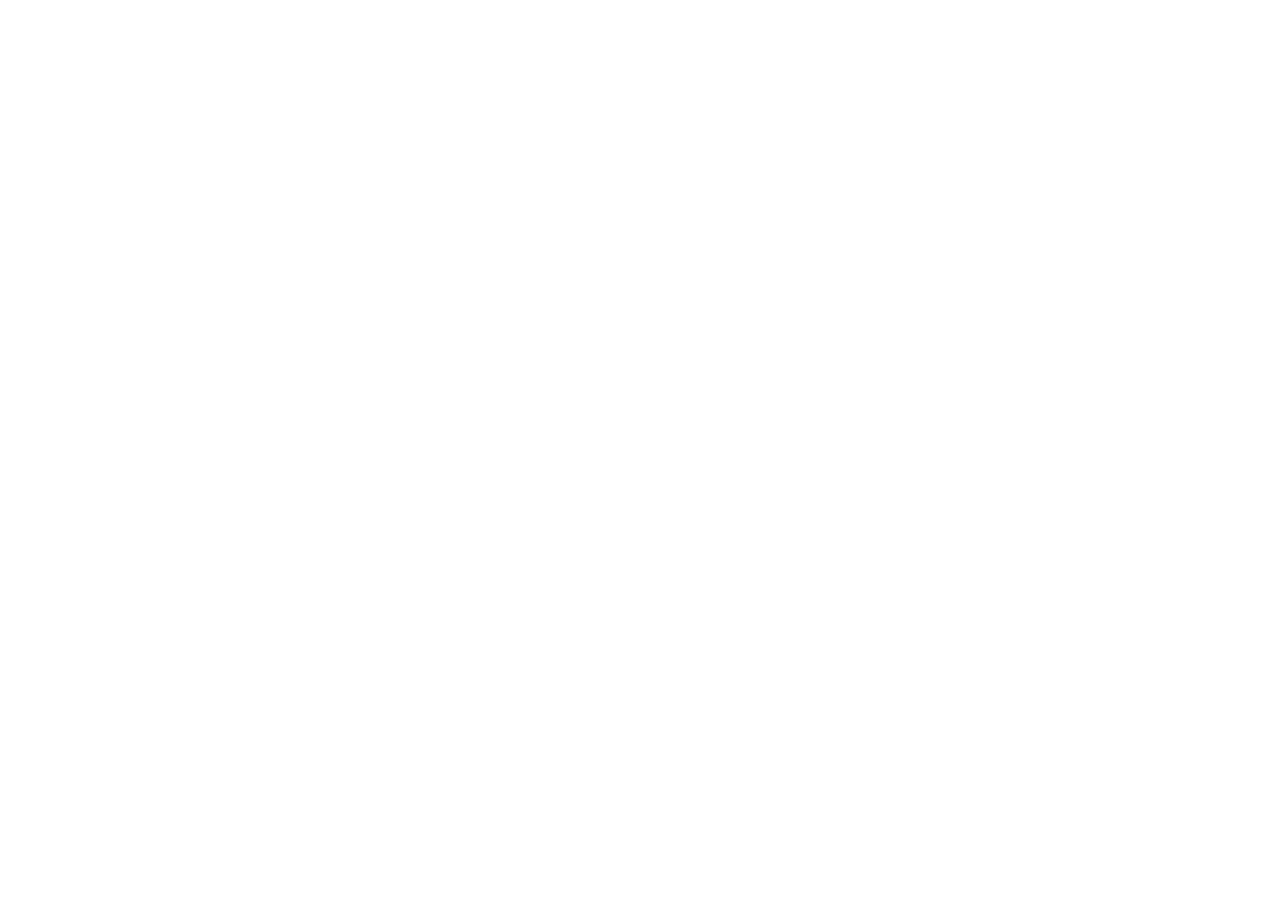
==== index.html @ c73e3377 "Bootstrap" ====
<!DOCTYPE html>
<html lang="en">
<head>
    <meta charset="UTF-8">
    <meta http-equiv="X-UA-Compatible" content="IE=edge">
    <meta name="viewport" content="width=device-width, initial-scale=1.0">
    <title>DSMovie</title>

    <link href="https://cdn.jsdelivr.net/npm/bootstrap@5.1.3/dist/css/bootstrap.min.css" rel="stylesheet" integrity="sha384-1BmE4kWBq78iYhFldvKuhfTAU6auU8tT94WrHftjDbrCEXSU1oBoqyl2QvZ6jIW3" crossorigin="anonymous">
    
</head>
<body>
    
</body>
</html>
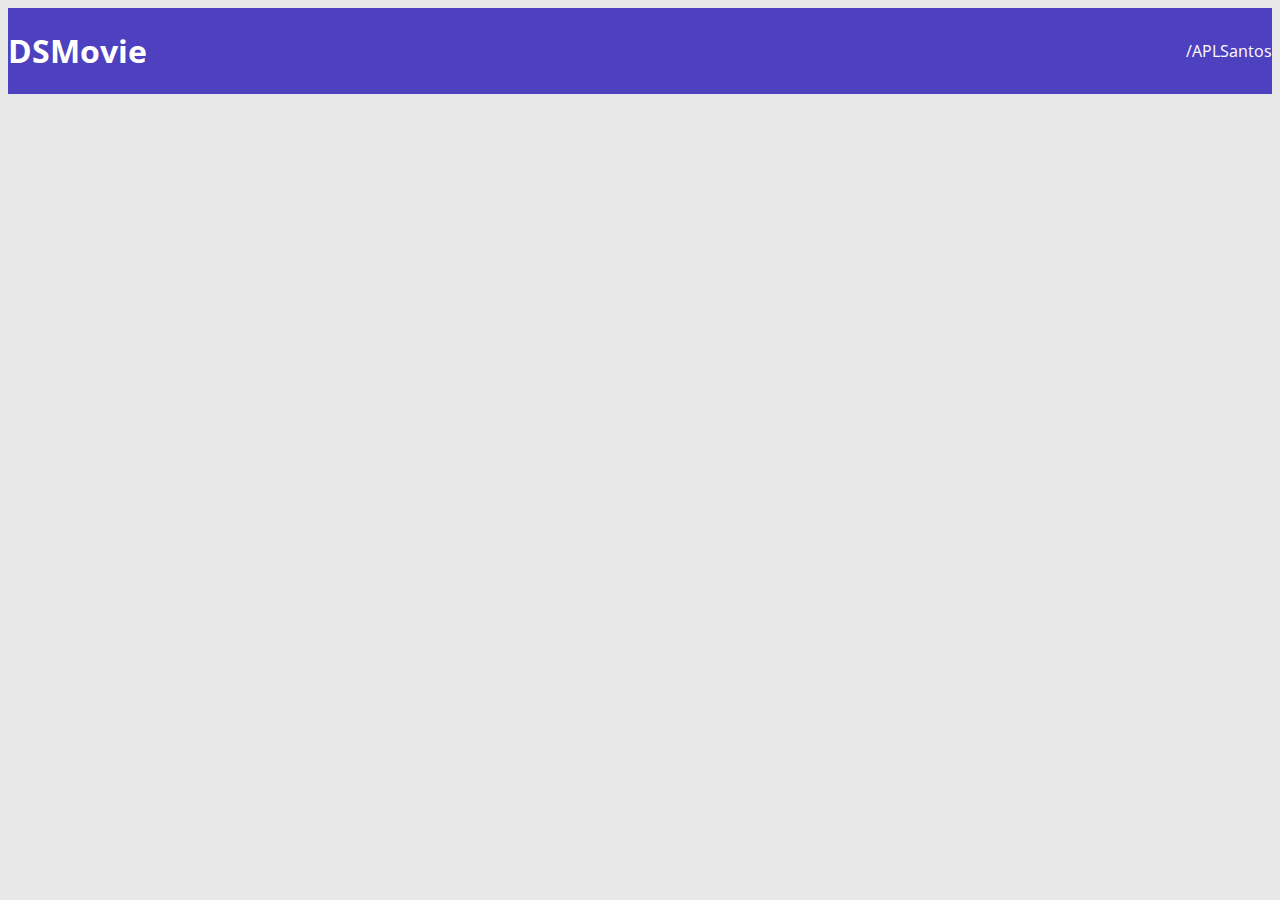
==== commit d694231c: "Barra superior Parte 1" ====
--- a/index.html
+++ b/index.html
@@ -7,9 +7,15 @@
     <title>DSMovie</title>
 
     <link href="https://cdn.jsdelivr.net/npm/bootstrap@5.1.3/dist/css/bootstrap.min.css" rel="stylesheet" integrity="sha384-1BmE4kWBq78iYhFldvKuhfTAU6auU8tT94WrHftjDbrCEXSU1oBoqyl2QvZ6jIW3" crossorigin="anonymous">
-    
+
+    <link rel="stylesheet" href="css/styles.css">
 </head>
 <body>
-    
+    <header>
+        <nav class="container">
+            <h1>DSMovie</h1>
+            <a href="https://github.com/APLSantos">/APLSantos</a>
+        </nav>
+    </header>
 </body>
 </html>--- a/css/styles.css
+++ b/css/styles.css
@@ -0,0 +1,27 @@
+@import url('https://fonts.googleapis.com/css2?family=Open+Sans:wght@300;400;700&display=swap');
+
+* {
+    box-sizing: border-box;
+    font-family: 'Open Sans', sans-serif;
+}
+
+html, body {
+    background-color: #e8e8e8;
+}
+
+header {
+    background-color: #4D41C0;
+    color: white;
+    ;
+}
+
+nav {
+    display: flex;
+    align-items: center;
+    justify-content: space-between;
+}
+
+a, a:hover {
+    text-decoration: none;
+    color: unset;
+}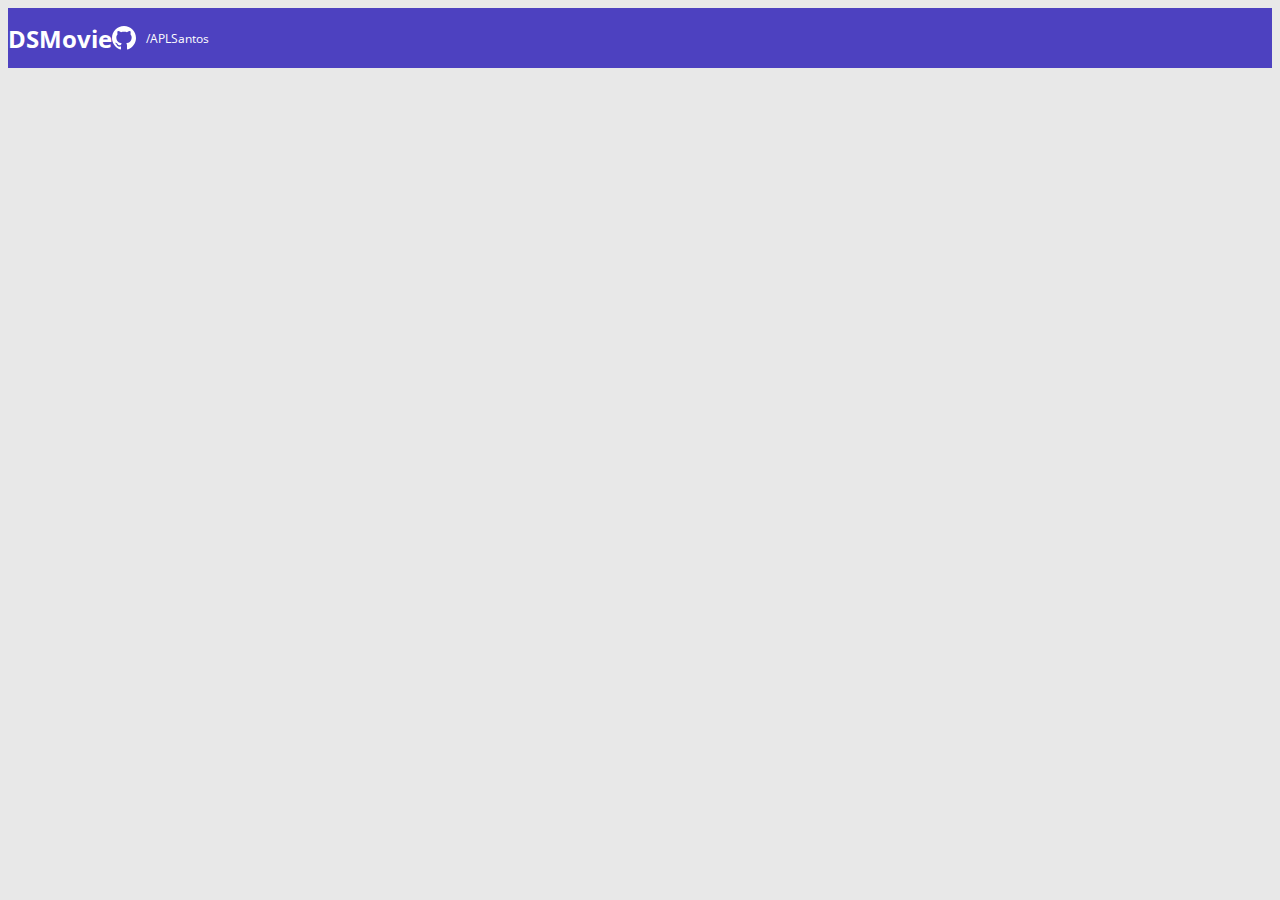
==== commit 0eb90528: "Barra Superior Parte 2" ====
--- a/index.html
+++ b/index.html
@@ -14,7 +14,10 @@
     <header>
         <nav class="container">
             <h1>DSMovie</h1>
-            <a href="https://github.com/APLSantos">/APLSantos</a>
+            <div class="dsmovie-contact-container">
+               <img src="img/github.svg" alt="github">
+            <a href="https://github.com/APLSantos">/APLSantos</a> 
+            </div>
         </nav>
     </header>
 </body>
--- a/css/styles.css
+++ b/css/styles.css
@@ -1,17 +1,32 @@
 @import url('https://fonts.googleapis.com/css2?family=Open+Sans:wght@300;400;700&display=swap');
+
+:root {
+    --bg-gray: #e8e8e8;
+    --color-primary: #4D41C0;
+    --white: #fff;
+    ;
+}
 
 * {
     box-sizing: border-box;
     font-family: 'Open Sans', sans-serif;
 }
 
+h1, h2, h3, h4, h5, h6 {
+    margin: 0;
+}
+
 html, body {
-    background-color: #e8e8e8;
+    background-color: var(--bg-gray);
 }
 
 header {
-    background-color: #4D41C0;
-    color: white;
+    background-color: var(--color-primary);
+    color: var(--white);
+    height: 60px;
+    display: flex;
+    align-items: center;
+   
     ;
 }
 
@@ -21,7 +36,26 @@
     justify-content: space-between;
 }
 
+nav h1 {
+    font-size: 24px;
+    font-weight: 700;
+}
+
+nav a {
+    font-size: 12px;
+    font-weight: 400;
+}
+
 a, a:hover {
     text-decoration: none;
     color: unset;
+}
+
+.dsmovie-contact-container {
+    display: flex;
+    align-items: center;
+}
+
+.dsmovie-contact-container img {
+    margin-right: 10px;
 }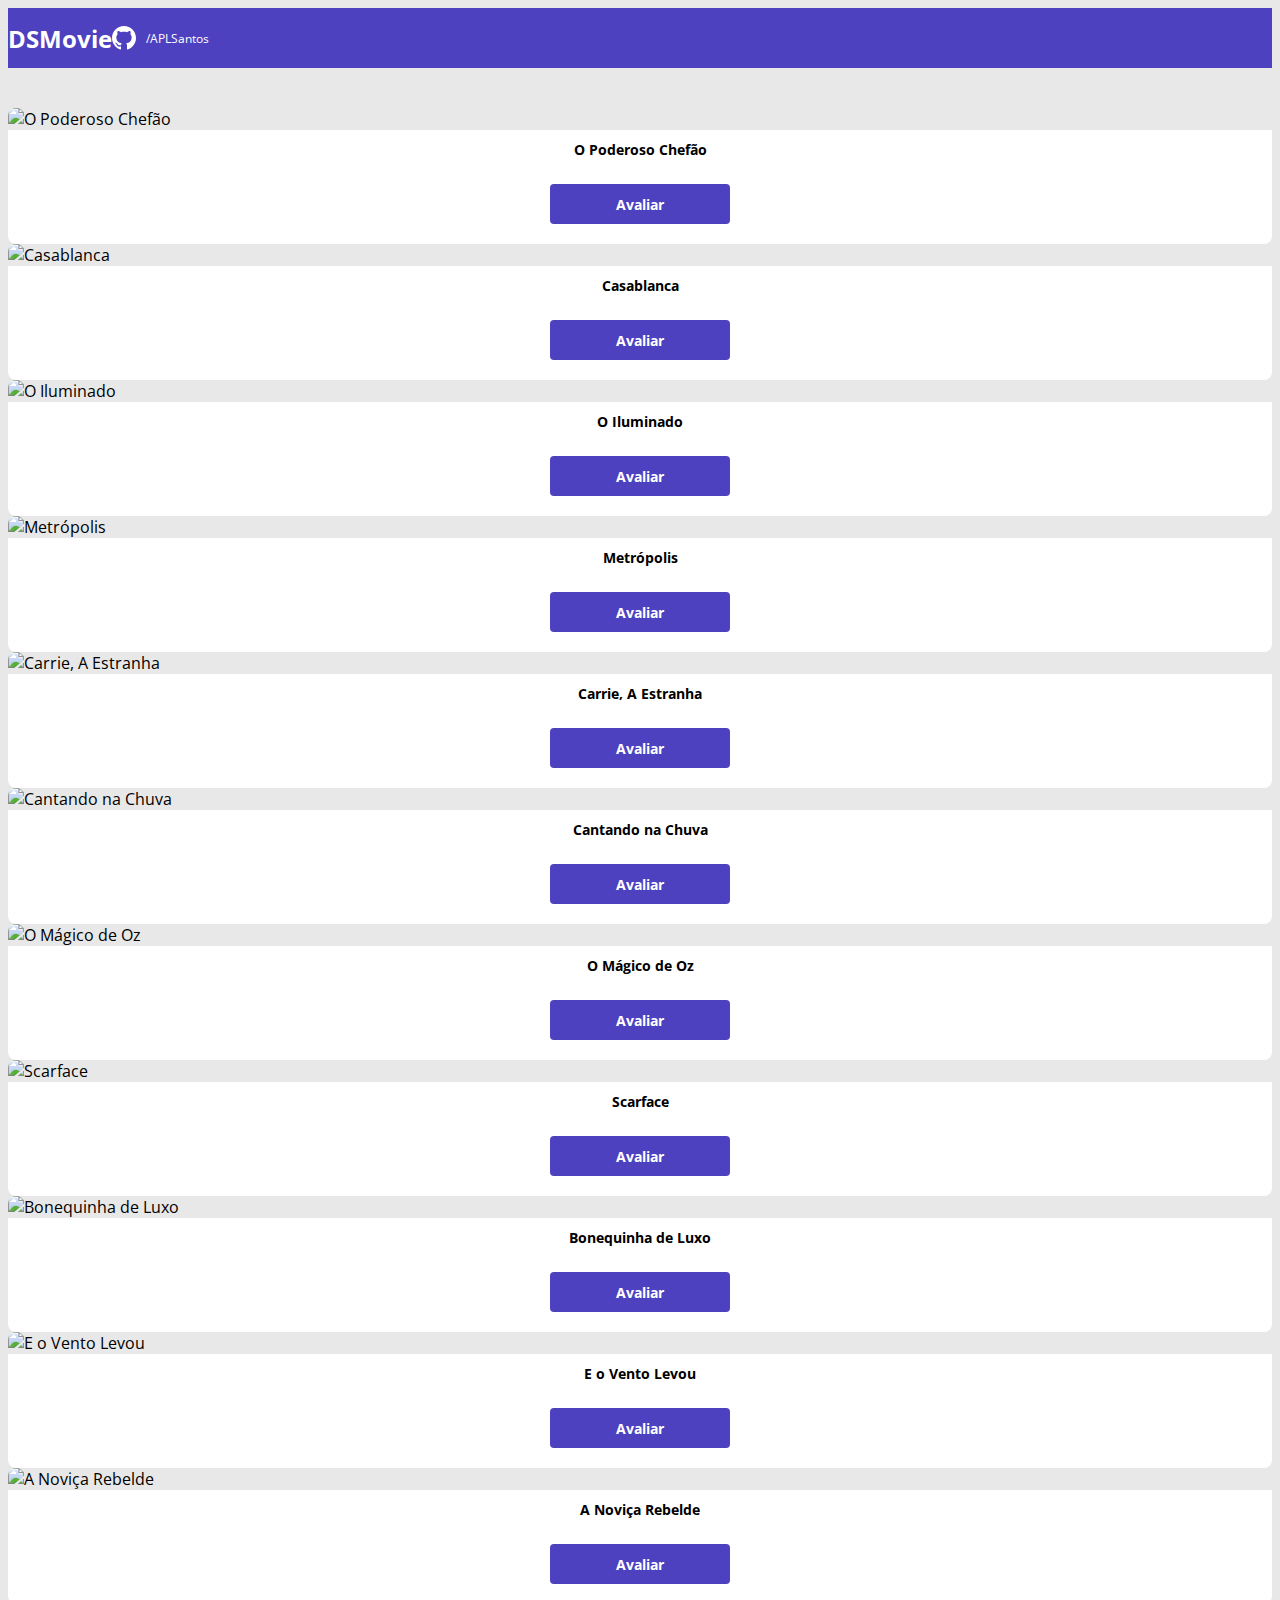
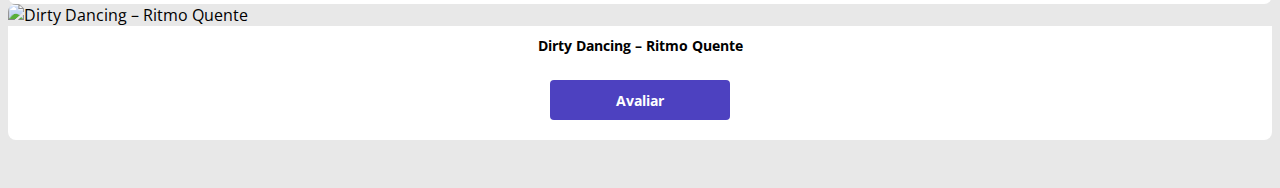
==== commit 3926934f: "Listagem de Cards" ====
--- a/index.html
+++ b/index.html
@@ -20,5 +20,134 @@
             </div>
         </nav>
     </header>
+
+    <main>
+        <section id="dsmovie-card-list" class="container">
+        
+            <div class="row">
+
+                <div class="col-sm-6 col-lg-4 col-x1-3 mb-3">
+                    <div class="dsmovie-card">
+                        <img src="https://www.themoviedb.org/t/p/original/AbgEQO2mneCSOc8CSnOMa8pBS8I.jpg" alt="O Poderoso Chefão">
+                        <div class="dsmovie-card-description">
+                           <h3>O Poderoso Chefão</h3>
+                           <a class="dsmovie-btn" href="form.html">Avaliar</a>
+                        </div>
+                    </div>
+                </div>
+
+                <div class="col-sm-6 col-lg-4 col-x1-3 mb-3">
+                    <div class="dsmovie-card">
+                        <img src="https://www.themoviedb.org/t/p/w533_and_h300_bestv2/bln0pnieTax3KrEpG5ZjN3fi1sw.jpg" alt="Casablanca">
+                        <div class="dsmovie-card-description">
+                           <h3>Casablanca</h3>
+                           <a class="dsmovie-btn" href="form.html">Avaliar</a>
+                        </div>
+                    </div>
+                </div>
+
+                <div class="col-sm-6 col-lg-4 col-x1-3 mb-3">
+                    <div class="dsmovie-card">
+                        <img src="https://www.themoviedb.org/t/p/w500_and_h282_face/cAQI3ogdNDd3WqVwERuc55iHvph.jpg" alt="O Iluminado">
+                        <div class="dsmovie-card-description">
+                           <h3>O Iluminado</h3>
+                           <a class="dsmovie-btn" href="form.html">Avaliar</a>
+                        </div>
+                    </div>
+                </div>
+
+                <div class="col-sm-6 col-lg-4 col-x1-3 mb-3">
+                    <div class="dsmovie-card">
+                        <img src="https://www.themoviedb.org/t/p/w500_and_h282_face/r8pUcom5Mw8igtBpj3AHSAUvH0R.jpg" alt="Metrópolis">
+                        <div class="dsmovie-card-description">
+                           <h3>Metrópolis</h3>
+                           <a class="dsmovie-btn" href="form.html">Avaliar</a>
+                        </div>
+                    </div>
+                </div>
+
+                <div class="col-sm-6 col-lg-4 col-x1-3 mb-3">
+                    <div class="dsmovie-card">
+                        <img src="https://www.themoviedb.org/t/p/w500_and_h282_face/zwJFfKQdfiptK2GY6N8GkZFrAxJ.jpg" alt="Carrie, A Estranha">
+                        <div class="dsmovie-card-description">
+                           <h3>Carrie, A Estranha</h3>
+                           <a class="dsmovie-btn" href="form.html">Avaliar</a>
+                        </div>
+                    </div>
+                </div>
+
+                <div class="col-sm-6 col-lg-4 col-x1-3 mb-3">
+                    <div class="dsmovie-card">
+                        <img src="https://www.themoviedb.org/t/p/w500_and_h282_face/g7KmJaGFvST5cyvA71V6epKAqIC.jpg" alt="Cantando na Chuva">
+                        <div class="dsmovie-card-description">
+                           <h3>Cantando na Chuva</h3>
+                           <a class="dsmovie-btn" href="form.html">Avaliar</a>
+                        </div>
+                    </div>
+                </div>
+
+                <div class="col-sm-6 col-lg-4 col-x1-3 mb-3">
+                    <div class="dsmovie-card">
+                        <img src="https://www.themoviedb.org/t/p/w500_and_h282_face/zL4gtCeoPZkAFCKR0kNERpUiuPR.jpg" alt="O Mágico de Oz">
+                        <div class="dsmovie-card-description">
+                           <h3>O Mágico de Oz</h3>
+                           <a class="dsmovie-btn" href="form.html">Avaliar</a>
+                        </div>
+                    </div>
+                </div>
+
+                <div class="col-sm-6 col-lg-4 col-x1-3 mb-3">
+                    <div class="dsmovie-card">
+                        <img src="https://www.themoviedb.org/t/p/w500_and_h282_face/cCvp5Sni75agCtyJkNOMapORUQV.jpg" alt="Scarface">
+                        <div class="dsmovie-card-description">
+                           <h3>Scarface</h3>
+                           <a class="dsmovie-btn" href="form.html">Avaliar</a>
+                        </div>
+                    </div>
+                </div>
+
+                <div class="col-sm-6 col-lg-4 col-x1-3 mb-3">
+                    <div class="dsmovie-card">
+                        <img src="https://www.themoviedb.org/t/p/w500_and_h282_face/jXZ2tyJl44yKvh22I6ooQwU5rFM.jpg" alt="Bonequinha de Luxo">
+                        <div class="dsmovie-card-description">
+                           <h3>Bonequinha de Luxo</h3>
+                           <a class="dsmovie-btn" href="form.html">Avaliar</a>
+                        </div>
+                    </div>
+                </div>
+
+                <div class="col-sm-6 col-lg-4 col-x1-3 mb-3">
+                    <div class="dsmovie-card">
+                        <img src="https://www.themoviedb.org/t/p/w500_and_h282_face/4FHcxMtVruMr7ltU2cItWssLjTP.jpg" alt="E o Vento Levou">
+                        <div class="dsmovie-card-description">
+                           <h3>E o Vento Levou</h3>
+                           <a class="dsmovie-btn" href="form.html">Avaliar</a>
+                        </div>
+                    </div>
+                </div>
+
+                <div class="col-sm-6 col-lg-4 col-x1-3 mb-3">
+                    <div class="dsmovie-card">
+                        <img src="https://www.themoviedb.org/t/p/w500_and_h282_face/5D9wsIoGLbwbJ4wdvME6Gb6zJNK.jpg" alt="A Noviça Rebelde">
+                        <div class="dsmovie-card-description">
+                           <h3>A Noviça Rebelde</h3>
+                           <a class="dsmovie-btn" href="form.html">Avaliar</a>
+                        </div>
+                    </div>
+                </div>
+
+                <div class="col-sm-6 col-lg-4 col-x1-3 mb-3">
+                    <div class="dsmovie-card">
+                        <img src="https://www.themoviedb.org/t/p/w500_and_h282_face/enXtqOyPEVcUStxTChjcBLGQLnv.jpg" alt="Dirty Dancing – Ritmo Quente">
+                        <div class="dsmovie-card-description">
+                           <h3>Dirty Dancing – Ritmo Quente</h3>
+                           <a class="dsmovie-btn" href="form.html">Avaliar</a>
+                        </div>
+                    </div>
+                </div>
+
+        </section>
+    </main>
+
 </body>
 </html>--- a/css/styles.css
+++ b/css/styles.css
@@ -2,6 +2,7 @@
 
 :root {
     --bg-gray: #e8e8e8;
+    --text-gray: #4a4a4a;
     --color-primary: #4D41C0;
     --white: #fff;
     ;
@@ -56,6 +57,48 @@
     align-items: center;
 }
 
+#dsmovie-card-list {
+    padding: 40px 0;
+}
+
 .dsmovie-contact-container img {
     margin-right: 10px;
-}+}
+
+.dsmovie-card {
+    width: 100%;
+    
+}
+
+.dsmovie-card img {
+    width: 100%;
+    border-radius: 8px 8px 0 0;
+}
+
+.dsmovie-card-description {
+    background-color: var(--white);
+    padding: 10px 0 20px 0;
+    display: flex;
+    flex-direction: column;
+    align-items: center;
+    border-radius: 0 0 8px 8px;
+}
+
+.dsmovie-card-description h3 {
+    font-size: 14px;
+    font-weight: 700;
+    margin-bottom: 25px;
+}
+
+.dsmovie-btn, .dsmovie-btn:hover {
+    width: 180px;
+    height: 40px;
+    background-color: var(--color-primary);
+    color: var(--white);
+    font-size: 14px;
+    font-weight: 700;
+    display: flex;
+    align-items: center;
+    justify-content: center;
+    border-radius: 4px;
+}
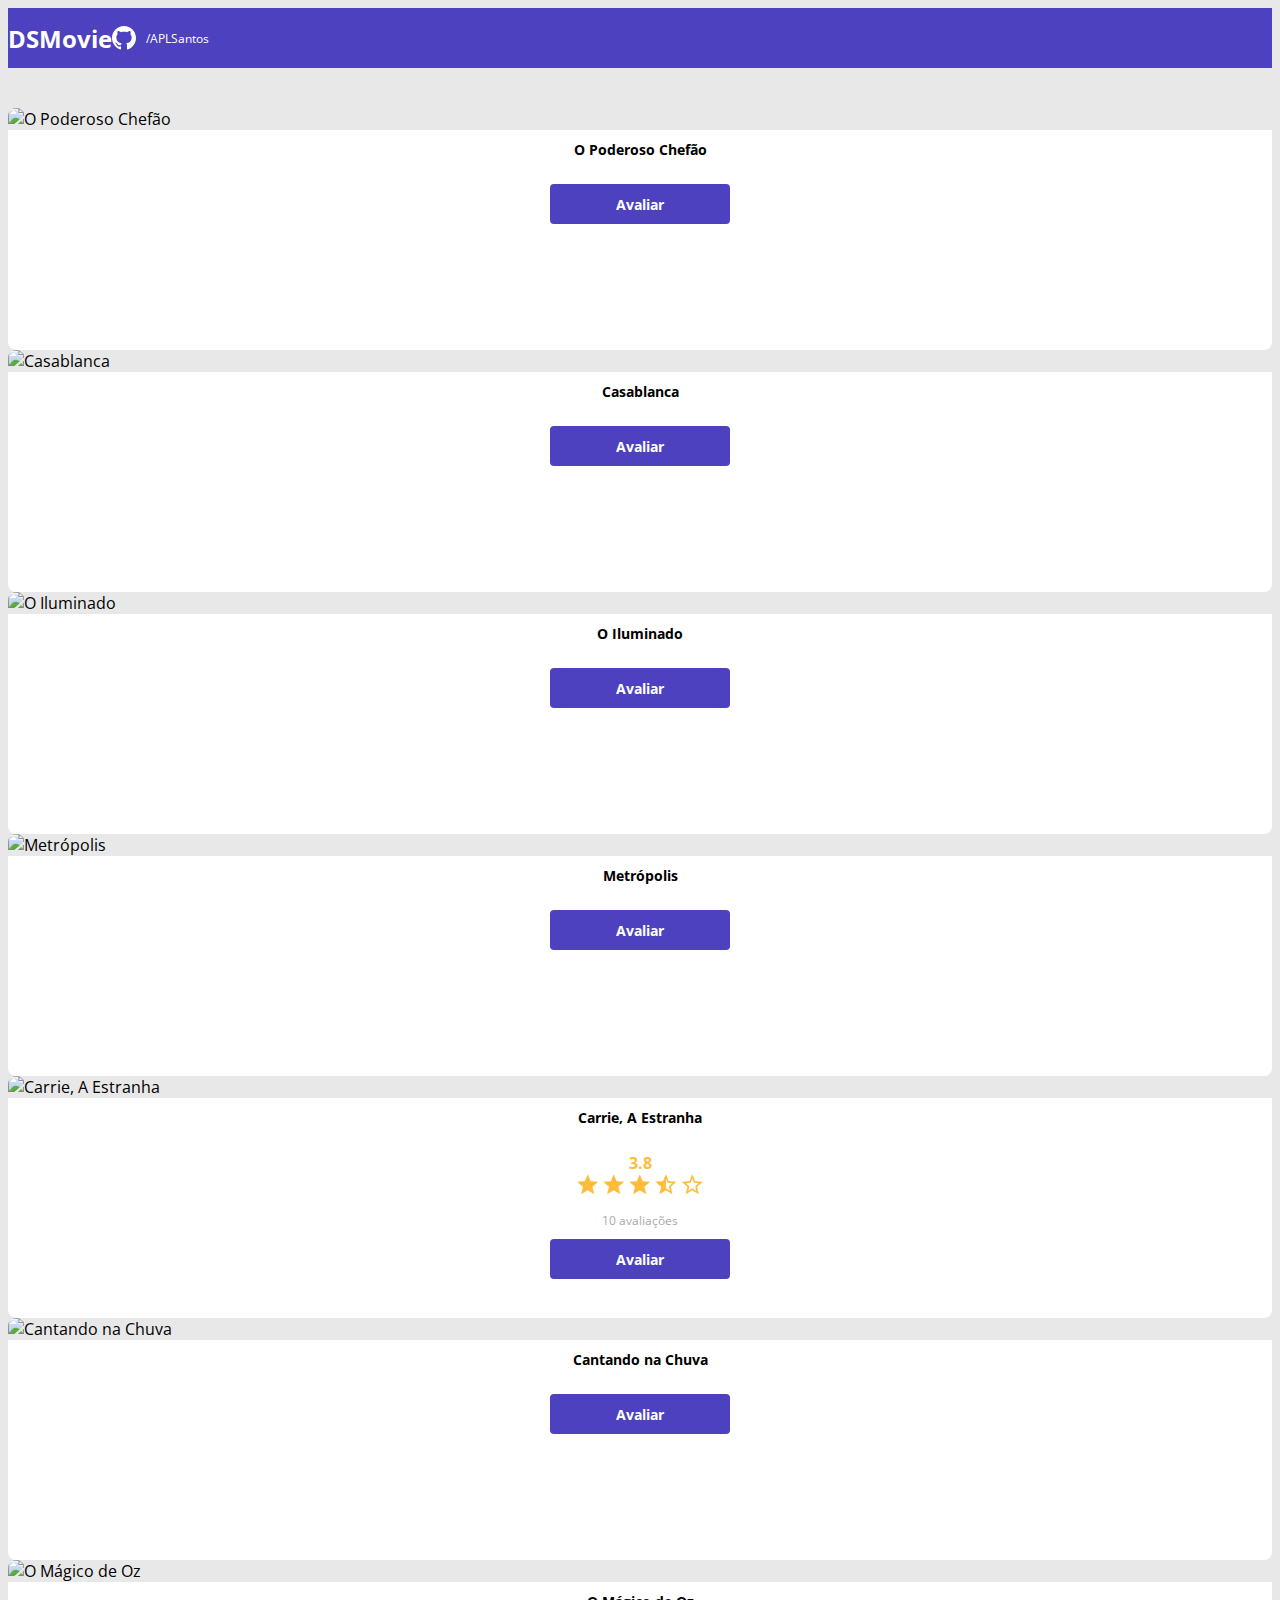
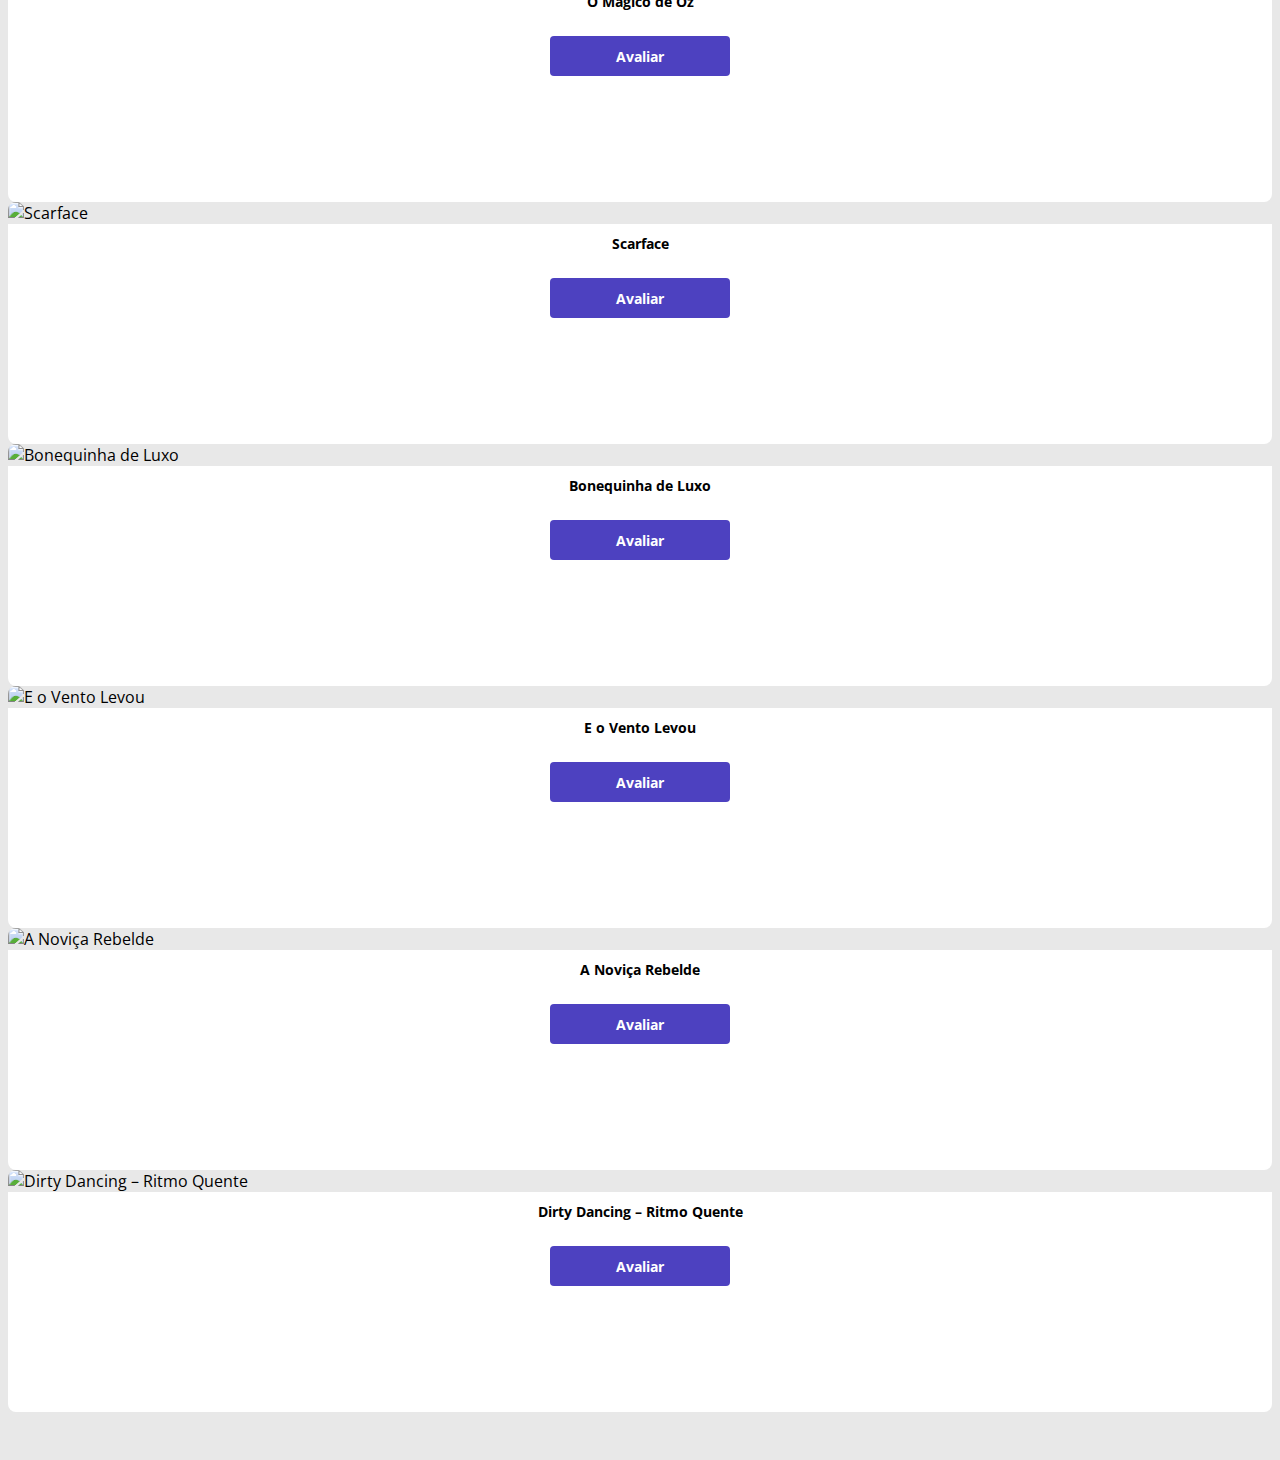
==== commit 4dce4d5b: "Avaliação com estrelas" ====
--- a/index.html
+++ b/index.html
@@ -1,147 +1,176 @@
 <!DOCTYPE html>
 <html lang="en">
+
 <head>
     <meta charset="UTF-8">
     <meta http-equiv="X-UA-Compatible" content="IE=edge">
     <meta name="viewport" content="width=device-width, initial-scale=1.0">
     <title>DSMovie</title>
 
-    <link href="https://cdn.jsdelivr.net/npm/bootstrap@5.1.3/dist/css/bootstrap.min.css" rel="stylesheet" integrity="sha384-1BmE4kWBq78iYhFldvKuhfTAU6auU8tT94WrHftjDbrCEXSU1oBoqyl2QvZ6jIW3" crossorigin="anonymous">
+    <link href="https://cdn.jsdelivr.net/npm/bootstrap@5.1.3/dist/css/bootstrap.min.css" rel="stylesheet"
+        integrity="sha384-1BmE4kWBq78iYhFldvKuhfTAU6auU8tT94WrHftjDbrCEXSU1oBoqyl2QvZ6jIW3" crossorigin="anonymous">
 
     <link rel="stylesheet" href="css/styles.css">
 </head>
+
 <body>
     <header>
         <nav class="container">
             <h1>DSMovie</h1>
             <div class="dsmovie-contact-container">
-               <img src="img/github.svg" alt="github">
-            <a href="https://github.com/APLSantos">/APLSantos</a> 
+                <img src="img/github.svg" alt="github">
+                <a href="https://github.com/APLSantos">/APLSantos</a>
             </div>
         </nav>
     </header>
 
     <main>
         <section id="dsmovie-card-list" class="container">
-        
+
             <div class="row">
 
                 <div class="col-sm-6 col-lg-4 col-x1-3 mb-3">
                     <div class="dsmovie-card">
-                        <img src="https://www.themoviedb.org/t/p/original/AbgEQO2mneCSOc8CSnOMa8pBS8I.jpg" alt="O Poderoso Chefão">
+                        <img src="https://www.themoviedb.org/t/p/w500_and_h282_face/rSPw7tgCH9c6NqICZef4kZjFOQ5.jpg"
+                            alt="O Poderoso Chefão">
                         <div class="dsmovie-card-description">
-                           <h3>O Poderoso Chefão</h3>
-                           <a class="dsmovie-btn" href="form.html">Avaliar</a>
+                            <h3>O Poderoso Chefão</h3>
+                            <a class="dsmovie-btn" href="form.html">Avaliar</a>
                         </div>
                     </div>
                 </div>
 
                 <div class="col-sm-6 col-lg-4 col-x1-3 mb-3">
                     <div class="dsmovie-card">
-                        <img src="https://www.themoviedb.org/t/p/w533_and_h300_bestv2/bln0pnieTax3KrEpG5ZjN3fi1sw.jpg" alt="Casablanca">
+                        <img src="https://www.themoviedb.org/t/p/w533_and_h300_bestv2/bln0pnieTax3KrEpG5ZjN3fi1sw.jpg"
+                            alt="Casablanca">
                         <div class="dsmovie-card-description">
-                           <h3>Casablanca</h3>
-                           <a class="dsmovie-btn" href="form.html">Avaliar</a>
+                            <h3>Casablanca</h3>
+                            <a class="dsmovie-btn" href="form.html">Avaliar</a>
                         </div>
                     </div>
                 </div>
 
                 <div class="col-sm-6 col-lg-4 col-x1-3 mb-3">
                     <div class="dsmovie-card">
-                        <img src="https://www.themoviedb.org/t/p/w500_and_h282_face/cAQI3ogdNDd3WqVwERuc55iHvph.jpg" alt="O Iluminado">
+                        <img src="https://www.themoviedb.org/t/p/w500_and_h282_face/mmd1HnuvAzFc4iuVJcnBrhDNEKr.jpg"
+                            alt="O Iluminado">
                         <div class="dsmovie-card-description">
-                           <h3>O Iluminado</h3>
-                           <a class="dsmovie-btn" href="form.html">Avaliar</a>
+                            <h3>O Iluminado</h3>
+                            <a class="dsmovie-btn" href="form.html">Avaliar</a>
                         </div>
                     </div>
                 </div>
 
                 <div class="col-sm-6 col-lg-4 col-x1-3 mb-3">
                     <div class="dsmovie-card">
-                        <img src="https://www.themoviedb.org/t/p/w500_and_h282_face/r8pUcom5Mw8igtBpj3AHSAUvH0R.jpg" alt="Metrópolis">
+                        <img src="https://www.themoviedb.org/t/p/w500_and_h282_face/r8pUcom5Mw8igtBpj3AHSAUvH0R.jpg"
+                            alt="Metrópolis">
                         <div class="dsmovie-card-description">
-                           <h3>Metrópolis</h3>
-                           <a class="dsmovie-btn" href="form.html">Avaliar</a>
+                            <h3>Metrópolis</h3>
+                            <a class="dsmovie-btn" href="form.html">Avaliar</a>
                         </div>
                     </div>
                 </div>
 
                 <div class="col-sm-6 col-lg-4 col-x1-3 mb-3">
                     <div class="dsmovie-card">
-                        <img src="https://www.themoviedb.org/t/p/w500_and_h282_face/zwJFfKQdfiptK2GY6N8GkZFrAxJ.jpg" alt="Carrie, A Estranha">
+                        <img src="https://www.themoviedb.org/t/p/w500_and_h282_face/zwJFfKQdfiptK2GY6N8GkZFrAxJ.jpg"
+                            alt="Carrie, A Estranha">
                         <div class="dsmovie-card-description">
-                           <h3>Carrie, A Estranha</h3>
-                           <a class="dsmovie-btn" href="form.html">Avaliar</a>
+                            <h3>Carrie, A Estranha</h3>
+                            <div class="dsmovie-card-description-bottom">
+                                <h4>3.8</h4>
+                                <div>
+                                    <img src="img/star-full.svg" alt="star">
+                                    <img src="img/star-full.svg" alt="star">
+                                    <img src="img/star-full.svg" alt="star">
+                                    <img src="img/star-half.svg" alt="star">
+                                    <img src="img/star-empty.svg" alt="star">
+                                </div>
+                                <p>10 avaliações</p>
+                                <a class="dsmovie-btn" href="form.html">Avaliar</a>
+                            </div>
+
+
+
                         </div>
                     </div>
                 </div>
 
                 <div class="col-sm-6 col-lg-4 col-x1-3 mb-3">
                     <div class="dsmovie-card">
-                        <img src="https://www.themoviedb.org/t/p/w500_and_h282_face/g7KmJaGFvST5cyvA71V6epKAqIC.jpg" alt="Cantando na Chuva">
+                        <img src="https://www.themoviedb.org/t/p/w500_and_h282_face/g7KmJaGFvST5cyvA71V6epKAqIC.jpg"
+                            alt="Cantando na Chuva">
                         <div class="dsmovie-card-description">
-                           <h3>Cantando na Chuva</h3>
-                           <a class="dsmovie-btn" href="form.html">Avaliar</a>
+                            <h3>Cantando na Chuva</h3>
+                            <a class="dsmovie-btn" href="form.html">Avaliar</a>
                         </div>
                     </div>
                 </div>
 
                 <div class="col-sm-6 col-lg-4 col-x1-3 mb-3">
                     <div class="dsmovie-card">
-                        <img src="https://www.themoviedb.org/t/p/w500_and_h282_face/zL4gtCeoPZkAFCKR0kNERpUiuPR.jpg" alt="O Mágico de Oz">
+                        <img src="https://www.themoviedb.org/t/p/w500_and_h282_face/zL4gtCeoPZkAFCKR0kNERpUiuPR.jpg"
+                            alt="O Mágico de Oz">
                         <div class="dsmovie-card-description">
-                           <h3>O Mágico de Oz</h3>
-                           <a class="dsmovie-btn" href="form.html">Avaliar</a>
+                            <h3>O Mágico de Oz</h3>
+                            <a class="dsmovie-btn" href="form.html">Avaliar</a>
                         </div>
                     </div>
                 </div>
 
                 <div class="col-sm-6 col-lg-4 col-x1-3 mb-3">
                     <div class="dsmovie-card">
-                        <img src="https://www.themoviedb.org/t/p/w500_and_h282_face/cCvp5Sni75agCtyJkNOMapORUQV.jpg" alt="Scarface">
+                        <img src="https://www.themoviedb.org/t/p/w500_and_h282_face/cCvp5Sni75agCtyJkNOMapORUQV.jpg"
+                            alt="Scarface">
                         <div class="dsmovie-card-description">
-                           <h3>Scarface</h3>
-                           <a class="dsmovie-btn" href="form.html">Avaliar</a>
+                            <h3>Scarface</h3>
+                            <a class="dsmovie-btn" href="form.html">Avaliar</a>
                         </div>
                     </div>
                 </div>
 
                 <div class="col-sm-6 col-lg-4 col-x1-3 mb-3">
                     <div class="dsmovie-card">
-                        <img src="https://www.themoviedb.org/t/p/w500_and_h282_face/jXZ2tyJl44yKvh22I6ooQwU5rFM.jpg" alt="Bonequinha de Luxo">
+                        <img src="https://www.themoviedb.org/t/p/w500_and_h282_face/jXZ2tyJl44yKvh22I6ooQwU5rFM.jpg"
+                            alt="Bonequinha de Luxo">
                         <div class="dsmovie-card-description">
-                           <h3>Bonequinha de Luxo</h3>
-                           <a class="dsmovie-btn" href="form.html">Avaliar</a>
+                            <h3>Bonequinha de Luxo</h3>
+                            <a class="dsmovie-btn" href="form.html">Avaliar</a>
                         </div>
                     </div>
                 </div>
 
                 <div class="col-sm-6 col-lg-4 col-x1-3 mb-3">
                     <div class="dsmovie-card">
-                        <img src="https://www.themoviedb.org/t/p/w500_and_h282_face/4FHcxMtVruMr7ltU2cItWssLjTP.jpg" alt="E o Vento Levou">
+                        <img src="https://www.themoviedb.org/t/p/w500_and_h282_face/4FHcxMtVruMr7ltU2cItWssLjTP.jpg"
+                            alt="E o Vento Levou">
                         <div class="dsmovie-card-description">
-                           <h3>E o Vento Levou</h3>
-                           <a class="dsmovie-btn" href="form.html">Avaliar</a>
+                            <h3>E o Vento Levou</h3>
+                            <a class="dsmovie-btn" href="form.html">Avaliar</a>
                         </div>
                     </div>
                 </div>
 
                 <div class="col-sm-6 col-lg-4 col-x1-3 mb-3">
                     <div class="dsmovie-card">
-                        <img src="https://www.themoviedb.org/t/p/w500_and_h282_face/5D9wsIoGLbwbJ4wdvME6Gb6zJNK.jpg" alt="A Noviça Rebelde">
+                        <img src="https://www.themoviedb.org/t/p/w500_and_h282_face/5D9wsIoGLbwbJ4wdvME6Gb6zJNK.jpg"
+                            alt="A Noviça Rebelde">
                         <div class="dsmovie-card-description">
-                           <h3>A Noviça Rebelde</h3>
-                           <a class="dsmovie-btn" href="form.html">Avaliar</a>
+                            <h3>A Noviça Rebelde</h3>
+                            <a class="dsmovie-btn" href="form.html">Avaliar</a>
                         </div>
                     </div>
                 </div>
 
                 <div class="col-sm-6 col-lg-4 col-x1-3 mb-3">
                     <div class="dsmovie-card">
-                        <img src="https://www.themoviedb.org/t/p/w500_and_h282_face/enXtqOyPEVcUStxTChjcBLGQLnv.jpg" alt="Dirty Dancing – Ritmo Quente">
+                        <img src="https://www.themoviedb.org/t/p/w500_and_h282_face/enXtqOyPEVcUStxTChjcBLGQLnv.jpg"
+                            alt="Dirty Dancing – Ritmo Quente">
                         <div class="dsmovie-card-description">
-                           <h3>Dirty Dancing – Ritmo Quente</h3>
-                           <a class="dsmovie-btn" href="form.html">Avaliar</a>
+                            <h3>Dirty Dancing – Ritmo Quente</h3>
+                            <a class="dsmovie-btn" href="form.html">Avaliar</a>
                         </div>
                     </div>
                 </div>
@@ -150,4 +179,5 @@
     </main>
 
 </body>
+
 </html>--- a/css/styles.css
+++ b/css/styles.css
@@ -5,7 +5,8 @@
     --text-gray: #4a4a4a;
     --color-primary: #4D41C0;
     --white: #fff;
-    ;
+    --text-light-gray: #aaa;
+    --star-yellow: #FFBB3A;
 }
 
 * {
@@ -27,8 +28,6 @@
     height: 60px;
     display: flex;
     align-items: center;
-   
-    ;
 }
 
 nav {
@@ -82,12 +81,36 @@
     flex-direction: column;
     align-items: center;
     border-radius: 0 0 8px 8px;
+    height: 220px;
 }
 
 .dsmovie-card-description h3 {
     font-size: 14px;
     font-weight: 700;
     margin-bottom: 25px;
+}
+
+.dsmovie-card-description-bottom h4 {
+    font-size: 16px;
+    font-weight: 700;
+    color: var(--star-yellow);
+}
+
+.dsmovie-card-description-bottom {
+    display: flex;
+    flex-direction: column;
+    align-items: center;
+}
+
+.dsmovie-card-description-bottom img {
+    width: 22px;
+}
+
+.dsmovie-card-description-bottom p {
+    font-size: 12px;
+    font-weight: 400;
+    color: var(--text-light-gray);
+    margin-bottom: 10px;
 }
 
 .dsmovie-btn, .dsmovie-btn:hover {
@@ -101,4 +124,47 @@
     align-items: center;
     justify-content: center;
     border-radius: 4px;
+    border: 0;
 }
+
+.dsmovie-form-container {
+    padding: 40px 0;
+    max-width: 480px;
+}
+
+.dsmovie-form-description {
+    background-color: var(--white);
+    padding: 20px;
+    display: flex;
+    flex-direction: column;
+    align-items: center;
+    border-radius: 0 0 8px 8px;
+}
+
+.dsmovie-form {
+    width: 100%;
+}
+
+.dsmovie-form-description h3 {
+    font-size: 13px;
+    font-weight: 700;
+    margin-bottom: 20px;
+}
+
+.dsmovie-form-group {
+    margin-bottom: 20px;
+}
+
+.dsmovie-form-group label {
+    font-size: 12px;
+    color: var(--text-light-gray);
+}
+
+.dsmovie-form-btn-container {
+    height: 100px;
+    display: flex;
+    flex-direction: column;
+    align-items: center;
+    justify-content: space-between;
+    margin-top: 20px;
+}